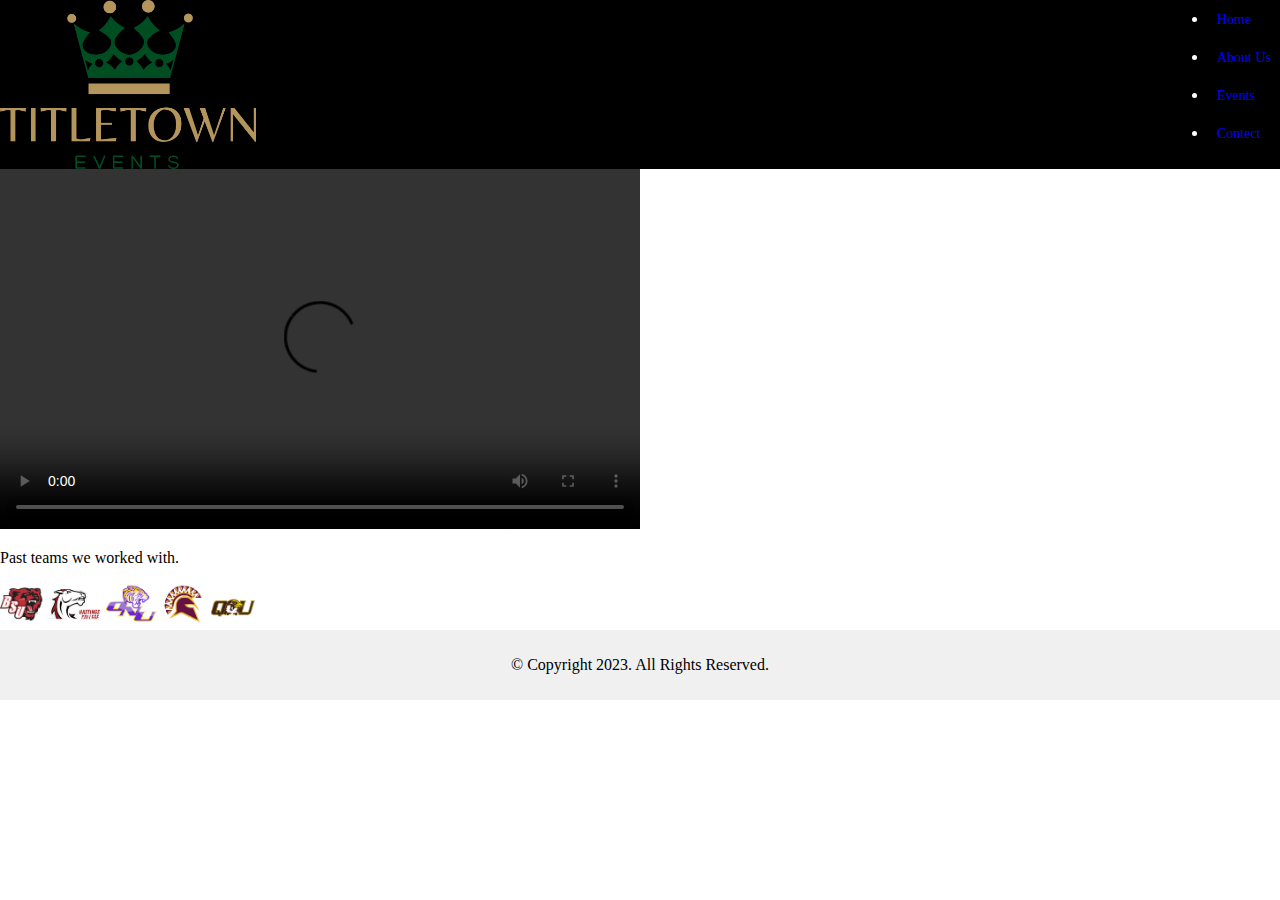
==== index.html @ 22dcf170 "added content tp index and events" ====
<!DOCTYPE html>
<!-- 
	Student Name: 
	File Name: 
	Today's Date: 
 -->
<html lang="en">
<head>
	<title>TitleTown Events</title>
	<meta charset="utf-8">
    <link rel="stylesheet" href="css/styles.css">
    <meta name="viewport" content="width=device-width, initial-scale=1.0">
</head>
<body>
    <div id="nav">
        <img src="images/TitleTownEvents-FullColor.png" id="logo" />
    
    <nav>
		<ul class="nav">
            <li><a href="index.html">Home</a></li>
            <li><a href="about.html">About Us</a></li>
            <li><a href="events.html">Events</a></li>
            <li><a href="contact.html">Contect</a></li>
        </ul>
    </nav>
        <div class="clear"></div>
    
    </div>
	<!-- Use the main area to add the main content to the webpage -->
	<main>

<html>
<head>
    <title>Makapuu Lighthouse Sunrise Video</title>
</head>
<body>
    <video controls width="640" height="360">
        <source src="Makapuu Lighthouse Sunrise Video.MOV" type="video/quicktime">
        <p>Teams we worked with in the past</p>
       
    </video>
    <p>Past teams we worked with.</p>
    
    <img src="images/teams.png" alt="images of past people we worked with">
</body>
</html>
        
	</main>
	
	<footer>
		<p>&copy; Copyright 2023. All Rights Reserved.</p>
	</footer>
	
</body>
</html>
---- css/styles.css ----
/*
Author:
Date:
File Name: styles.css
*/

/* CSS Reset */
body, header, nav, main, footer, img, h1, ul {
    margin: 0;
    padding: 0;
    border: 0;
}

/* Style rules for body and images */
header {
    width: 25%;
    float: left;
    padding-bottom: 0;
    background-color: #000;
}
img {
    max-width: 20%;
    display: block;
}

body {
   margin:0;
   padding: 0;
   font-family: 'Roboto', serif;
}

#logo { 
  float: left;
  display: inline-block;
}

.clear {
  clear: both;
}


#nav {
    background-color: black;
    color: white;
    width: 100%;

}
nav {
  float: right;
  list-style: none;    /*gets rid of bullet points*/ 
  text-align: left;
  padding: 0px -10px 0px -10px;
  margin: 0;
}
nav li {                                                            
    max-width: 768px
    display:Inline-block;
    padding: 10px 9px 10px 9px;                               
}

nav li a {                                               
     text-decoration: none;
     color: blue;
     font-size: 14px;
     padding: 5px 0px 5px 0px
 }

nav li > a:hover {
     color: black;*/
 }

/* Style the footer */
footer {
  background-color: #f0f0f0;
  padding: 10px;
  text-align: center;    
}
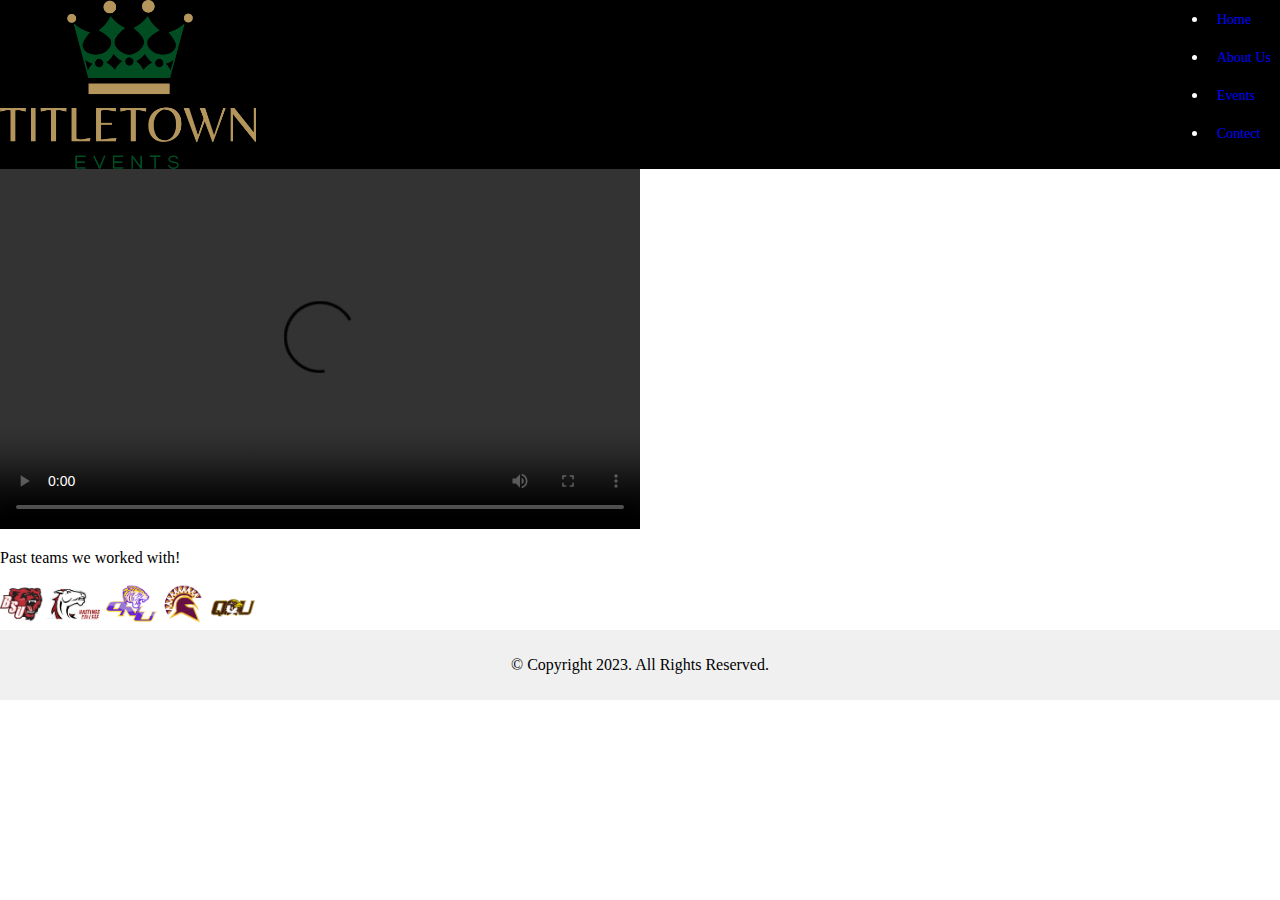
==== commit a37c8840: "add content to events and index" ====
--- a/index.html
+++ b/index.html
@@ -39,7 +39,7 @@
         <p>Teams we worked with in the past</p>
        
     </video>
-    <p>Past teams we worked with.</p>
+    <p>Past teams we worked with!</p>
     
     <img src="images/teams.png" alt="images of past people we worked with">
 </body>
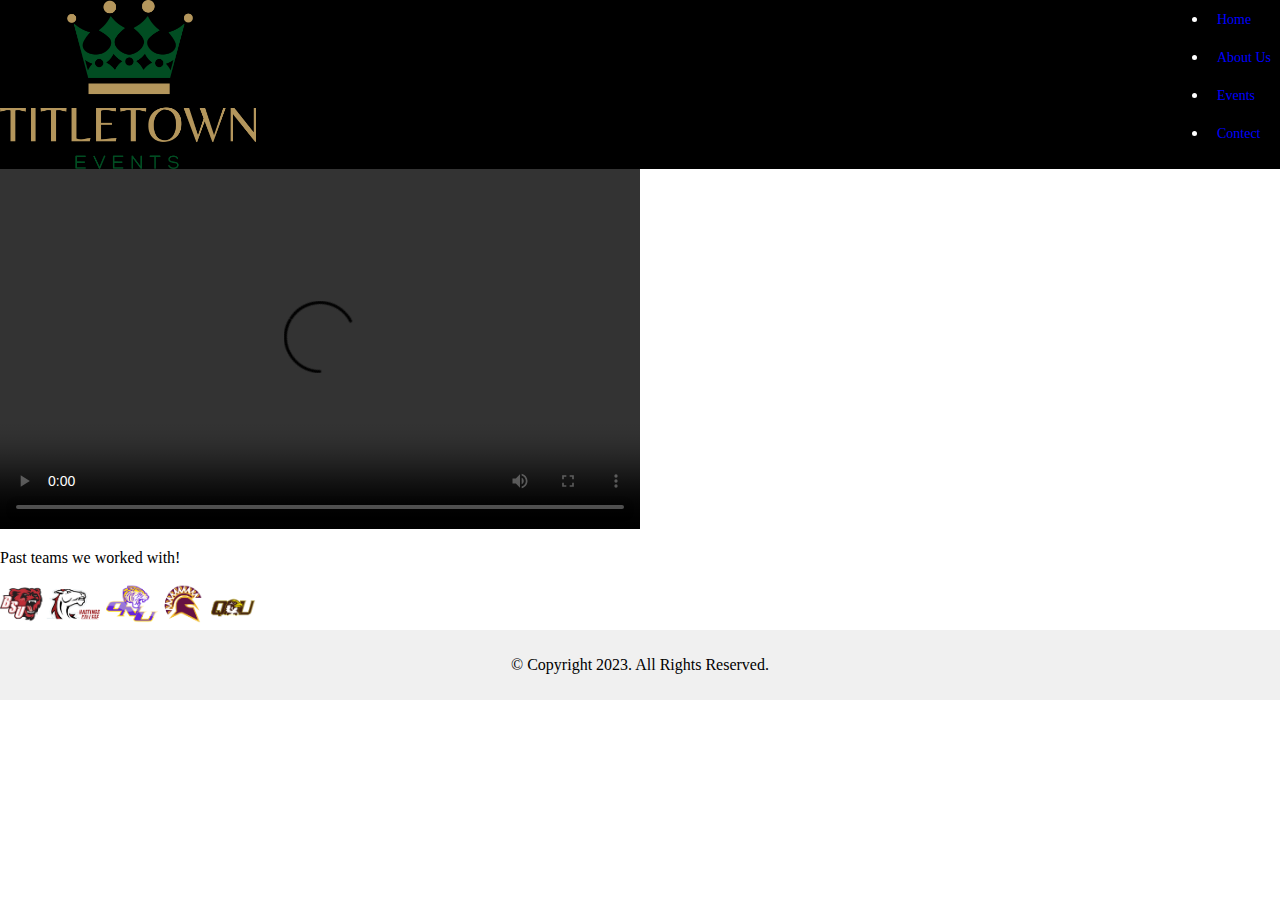
==== commit 0c569eb9: "Merge pull request #1 from Lw2024/main" ====
--- a/index.html
+++ b/index.html
@@ -1,8 +1,8 @@
 <!DOCTYPE html>
 <!-- 
-	Student Name: 
-	File Name: 
-	Today's Date: 
+	Student Name: Leo Wills
+	File Name: events
+	Today's Date:10/19/2023
  -->
 <html lang="en">
 <head>
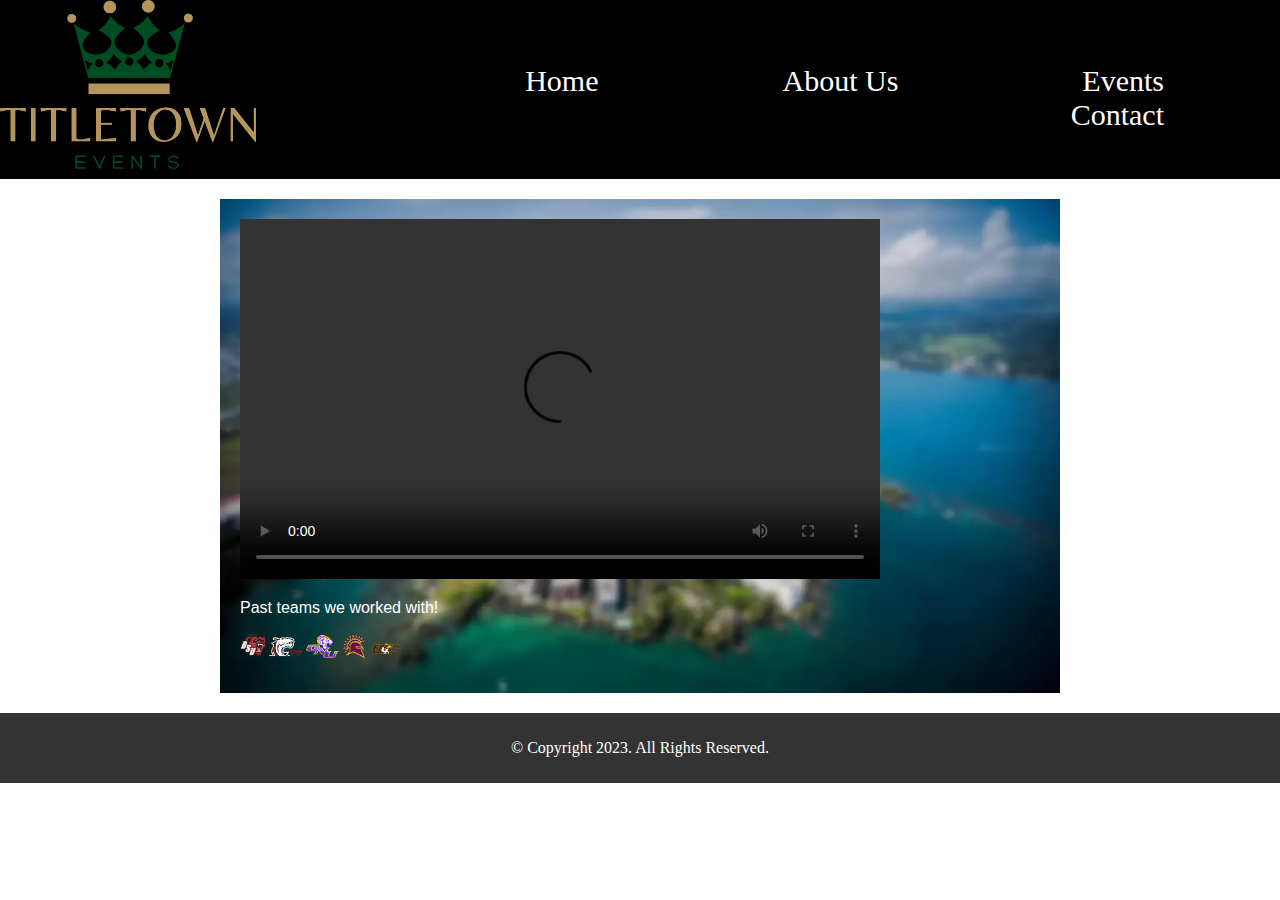
==== commit 908f5bee: "css" ====
--- a/index.html
+++ b/index.html
@@ -1,6 +1,6 @@
 <!DOCTYPE html>
 <!-- 
-	Student Name: Leo Wills
+	Student Name: Leo Willss
 	File Name: events
 	Today's Date:10/19/2023
  -->
@@ -20,7 +20,7 @@
             <li><a href="index.html">Home</a></li>
             <li><a href="about.html">About Us</a></li>
             <li><a href="events.html">Events</a></li>
-            <li><a href="contact.html">Contect</a></li>
+            <li><a href="contact.html">Contact</a></li>
         </ul>
     </nav>
         <div class="clear"></div>
--- a/css/styles.css
+++ b/css/styles.css
@@ -1,5 +1,5 @@
 /*
-Author:
+Author:Leo and TG
 Date:
 File Name: styles.css
 */
@@ -21,6 +21,7 @@
 img {
     max-width: 20%;
     display: block;
+    padding-bottom: 10px;
 }
 
 body {
@@ -39,39 +40,175 @@
 }
 
 
+
 #nav {
     background-color: black;
     color: white;
     width: 100%;
 
 }
+
+
 nav {
-  float: right;
-  list-style: none;    /*gets rid of bullet points*/ 
-  text-align: left;
-  padding: 0px -10px 0px -10px;
-  margin: 0;
-}
-nav li {                                                            
-    max-width: 768px
-    display:Inline-block;
-    padding: 10px 9px 10px 9px;                               
-}
-
-nav li a {                                               
-     text-decoration: none;
-     color: blue;
-     font-size: 14px;
-     padding: 5px 0px 5px 0px
- }
-
-nav li > a:hover {
-     color: black;*/
- }
-
+        float: right;
+        width: 70%;
+        margin: 4em 1em 0 0;
+    }
+
+    nav ul {
+        margin:0;
+        list-style-type:none;
+        text-align: right;
+    }
+    
+    nav li {
+        display:inline-block;
+        border: none;
+    }
+
+    nav li a {
+        text-decoration: none;
+     color: white;
+    text-align: center;
+     font-size: 30px;
+     padding: 5px 0px 5px 0px;
+         margin:80px;
+    }
+    
+    nav li a:hover {
+        color: #000;
+        background-color: #fff;
+        padding:10px;
+    }
+
+main{
+    color: white;
+    font-family: 'DM Sans', sans-serif;
+    background-image: url(blurred-background-pic.jpg);
+    background-repeat: no-repeat;
+    background-size: cover;
+}
+
+.contact-h2 {
+    text-align: center;
+}
+
+.mobile tel-link {
+    text-align: center;
+}
+
+h4 {
+    text-align: center;
+}
+
+/* Style inputs with type="text", select elements and textareas */
+input[type=text], select, textarea {
+  width: 100%; 
+  padding: 12px;
+  border: 1px solid #ccc;
+  border-radius: 4px; 
+  box-sizing: border-box; 
+  margin-top: 6px; 
+  margin-bottom: 16px;
+  resize: vertical;
+}
+
+/* Style the submit button with a specific background color etc */
+input[type=submit] {
+  background-color: dimgrey;
+  color: white;
+  padding: 12px 20px;
+  border: none;
+  border-radius: 4px;
+  cursor: pointer;
+}
+
+/* When moving the mouse over the submit button, add a darker green color */
+input[type=submit]:hover {
+  background-color: lightgrey;
+}
+
+/* Add a background color and some padding around the form */
+.container {
+  color: black;
+  background-color: #f2f2f2;
+}
+
+.figcation {
+    color: white;
+}
+
+.fig{
+    display: flex;
+    flex-direction: row;
+    align-items: center;
+    color: white;
+        
+}
 /* Style the footer */
 footer {
-  background-color: #f0f0f0;
+  background-color: black;       
   padding: 10px;
-  text-align: center;    
-}
+  text-align: center;
+}
+<<<<<<< HEAD
+/* Style the navigation menu */
+nav ul.nav {
+  list-style: none;
+  display: flex;
+}
+
+nav ul.nav li {
+  margin-right: 20px;
+}
+
+nav a {
+  color: #fff;
+  text-decoration: none;
+}
+
+/* Style the main content section */
+main {
+  max-width: 800px;
+  margin: 20px auto;
+  padding: 20px;
+  background-color: #fff;
+}
+
+video {
+  width: 100%;
+  max-width: 640px;
+  height: auto;
+}
+
+/* Style the footer */
+footer {
+  background-color: #333;
+  color: #fff;
+  text-align: center;
+  padding: 10px;
+}
+
+/* Responsive design for smaller screens */
+@media (max-width: 768px) {
+  main {
+    padding: 10px;
+  }
+}
+
+.clear {
+  clear: both;
+=======
+
+footer p {
+    font-size: 0.75em;
+    text-align: center;
+    color: #fff;
+    padding: 0 1em;
+}
+
+footer p a {
+    color: #fff;
+    text-decoration: none;
+>>>>>>> 81da3ed26a0ebfb34ace825c53a0cf12edf11cb5
+}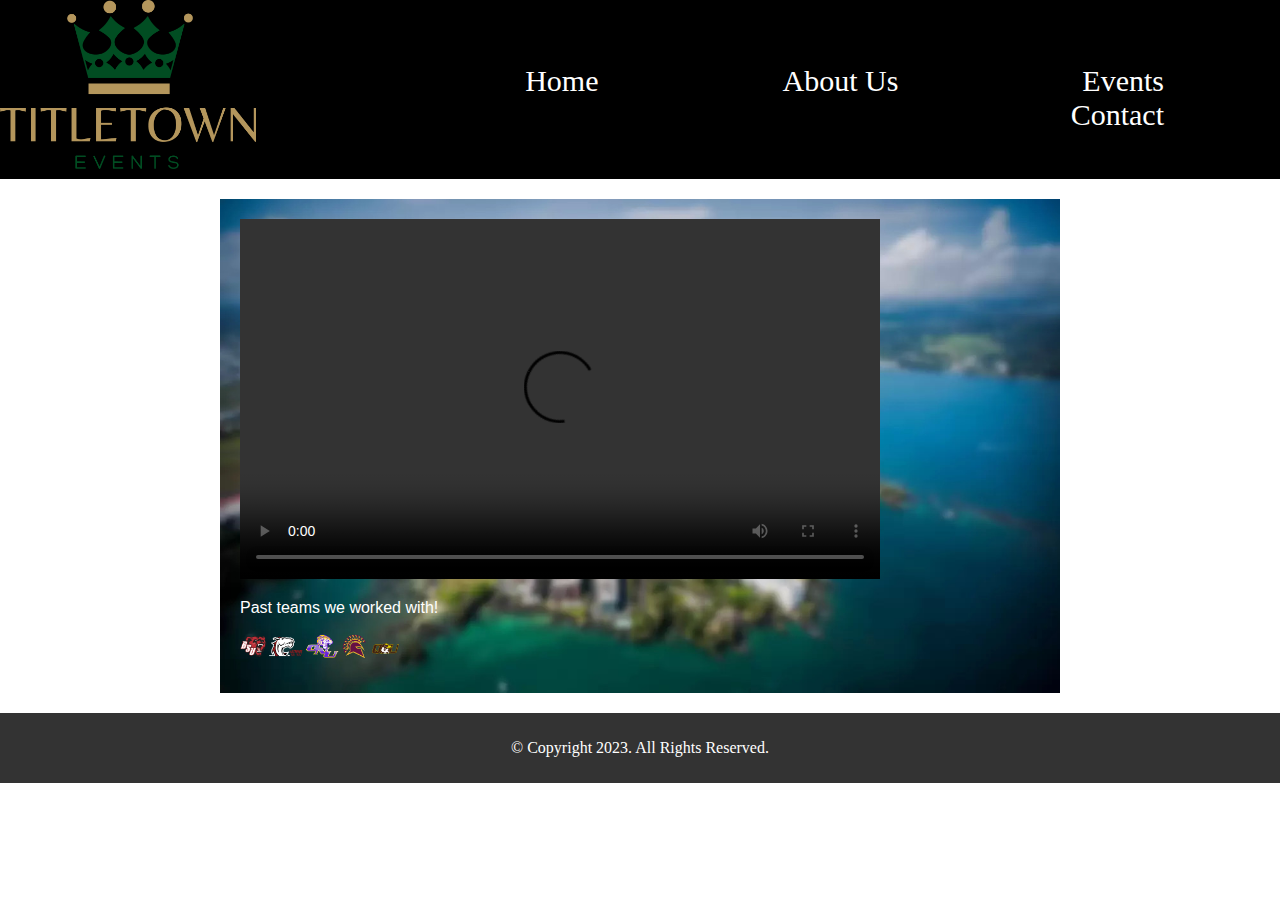
==== commit 9850ccc0: "Update index.html" ====
--- a/index.html
+++ b/index.html
@@ -1,6 +1,6 @@
 <!DOCTYPE html>
 <!-- 
-	Student Name: Leo Willss
+	Student Name: Leo Wills
 	File Name: events
 	Today's Date:10/19/2023
  -->
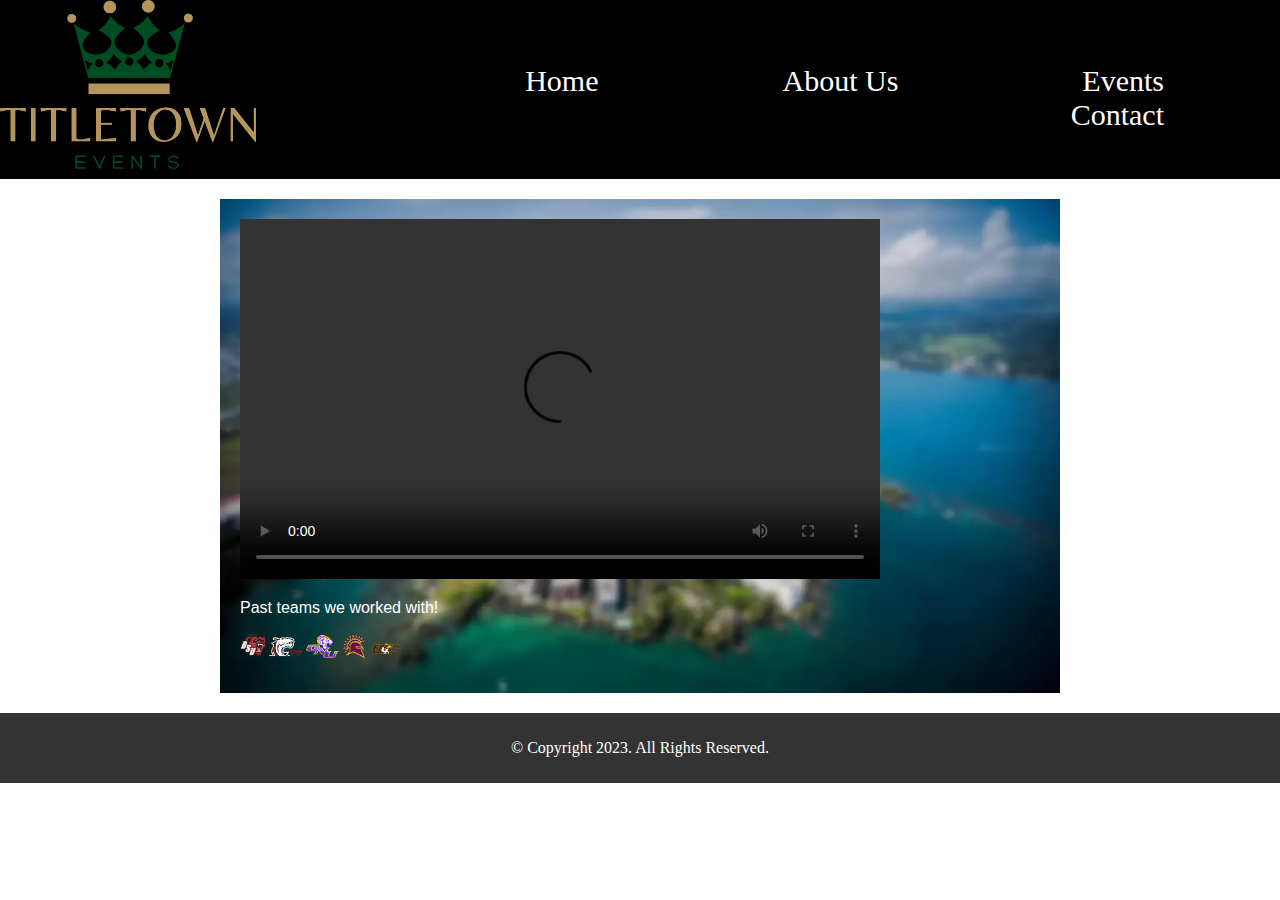
==== commit 240aa187: "updated 10/31 pt 2" ====
--- a/index.html
+++ b/index.html
@@ -1,6 +1,6 @@
 <!DOCTYPE html>
 <!-- 
-	Student Name: Leo Wills
+	Student Name: Leo Willssf
 	File Name: events
 	Today's Date:10/19/2023
  -->
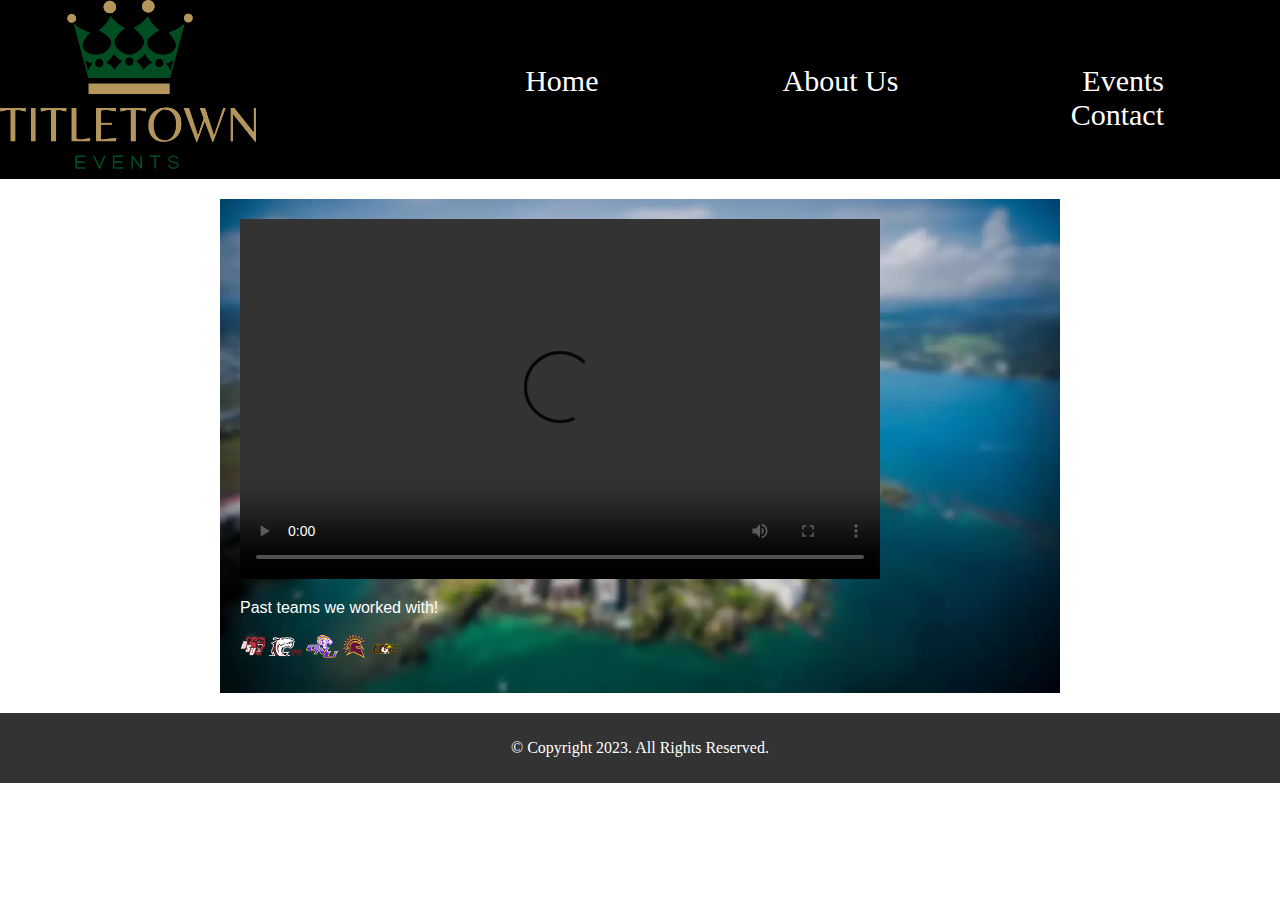
==== commit b0a69ff5: "Update index.html" ====
--- a/index.html
+++ b/index.html
@@ -1,6 +1,6 @@
 <!DOCTYPE html>
-<!-- 
-	Student Name: Leo Willssf
+<!--
+	Student Name: Leo Willsd364774
 	File Name: events
 	Today's Date:10/19/2023
  -->
@@ -14,7 +14,7 @@
 <body>
     <div id="nav">
         <img src="images/TitleTownEvents-FullColor.png" id="logo" />
-    
+
     <nav>
 		<ul class="nav">
             <li><a href="index.html">Home</a></li>
@@ -24,7 +24,7 @@
         </ul>
     </nav>
         <div class="clear"></div>
-    
+
     </div>
 	<!-- Use the main area to add the main content to the webpage -->
 	<main>
@@ -37,19 +37,19 @@
     <video controls width="640" height="360">
         <source src="Makapuu Lighthouse Sunrise Video.MOV" type="video/quicktime">
         <p>Teams we worked with in the past</p>
-       
+
     </video>
     <p>Past teams we worked with!</p>
-    
+
     <img src="images/teams.png" alt="images of past people we worked with">
 </body>
 </html>
-        
+
 	</main>
-	
+
 	<footer>
 		<p>&copy; Copyright 2023. All Rights Reserved.</p>
 	</footer>
-	
+
 </body>
 </html>
